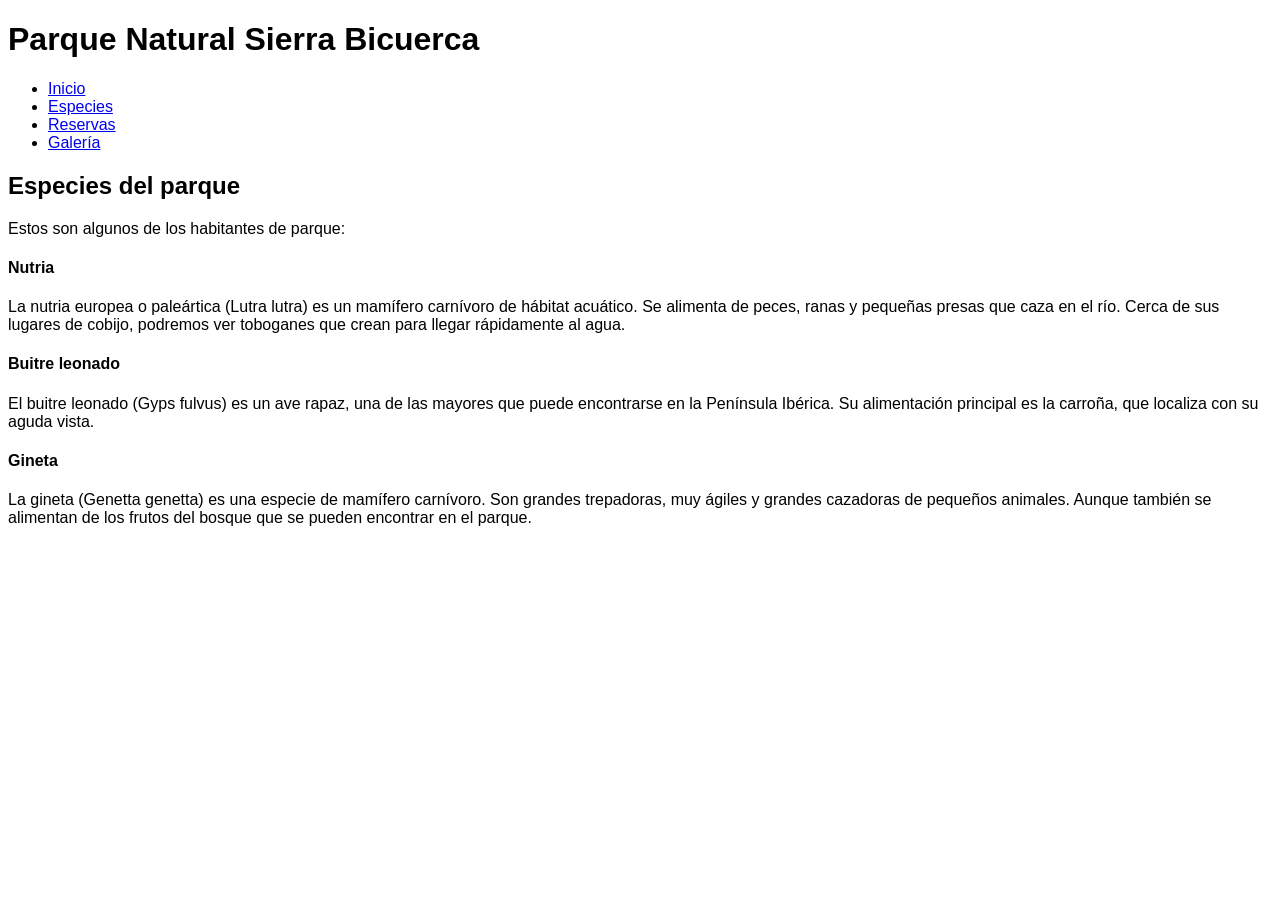
==== especies.html @ f20d8697 "second commit" ====
<!DOCTYPE html>

<html lang="es">

<head>
  <meta charset="UTF-8">
  <title>Especies - Parque Natural Sierra Bicuerca</title>
  <link href="estilo.css" rel="stylesheet" type="text/css">
</head>

<body>

  
  <h1>Parque Natural Sierra Bicuerca</h1>

  <ul>
    <li><a href="index.html">Inicio</a></li>
    <li><a href="especies.html">Especies</a></li>
    <li><a href="#">Reservas</a></li>
    <li><a href="#">Galería</a></li>
  </ul>

  <h2>Especies del parque</h2>

  <p>Estos son algunos de los habitantes de parque:</p>

  <h4>Nutria</h4>
  <p>
    La nutria europea o paleártica (Lutra lutra) es un mamífero carnívoro de hábitat acuático. Se alimenta de peces,
    ranas y pequeñas presas que caza en el río. Cerca de sus lugares de cobijo, podremos ver toboganes que crean para
    llegar rápidamente al agua.
  </p>

  <h4>Buitre leonado</h4>
  <p>
    El buitre leonado (Gyps fulvus) es un ave rapaz, una de las mayores que puede encontrarse en la Península Ibérica.
    Su alimentación principal es la carroña, que localiza con su aguda vista.
  </p>

  <h4>Gineta</h4>
  <p>
    La gineta (Genetta genetta) es una especie de mamífero carnívoro. Son grandes trepadoras, muy ágiles y grandes
    cazadoras de pequeños animales. Aunque también se alimentan de los frutos del bosque que se pueden encontrar en el
    parque.
  </p>

</body>

</html>
---- estilo.css ----
body {
  font-family: "Lucida Sans Unicode", "Lucida Grande", sans-serif;
}
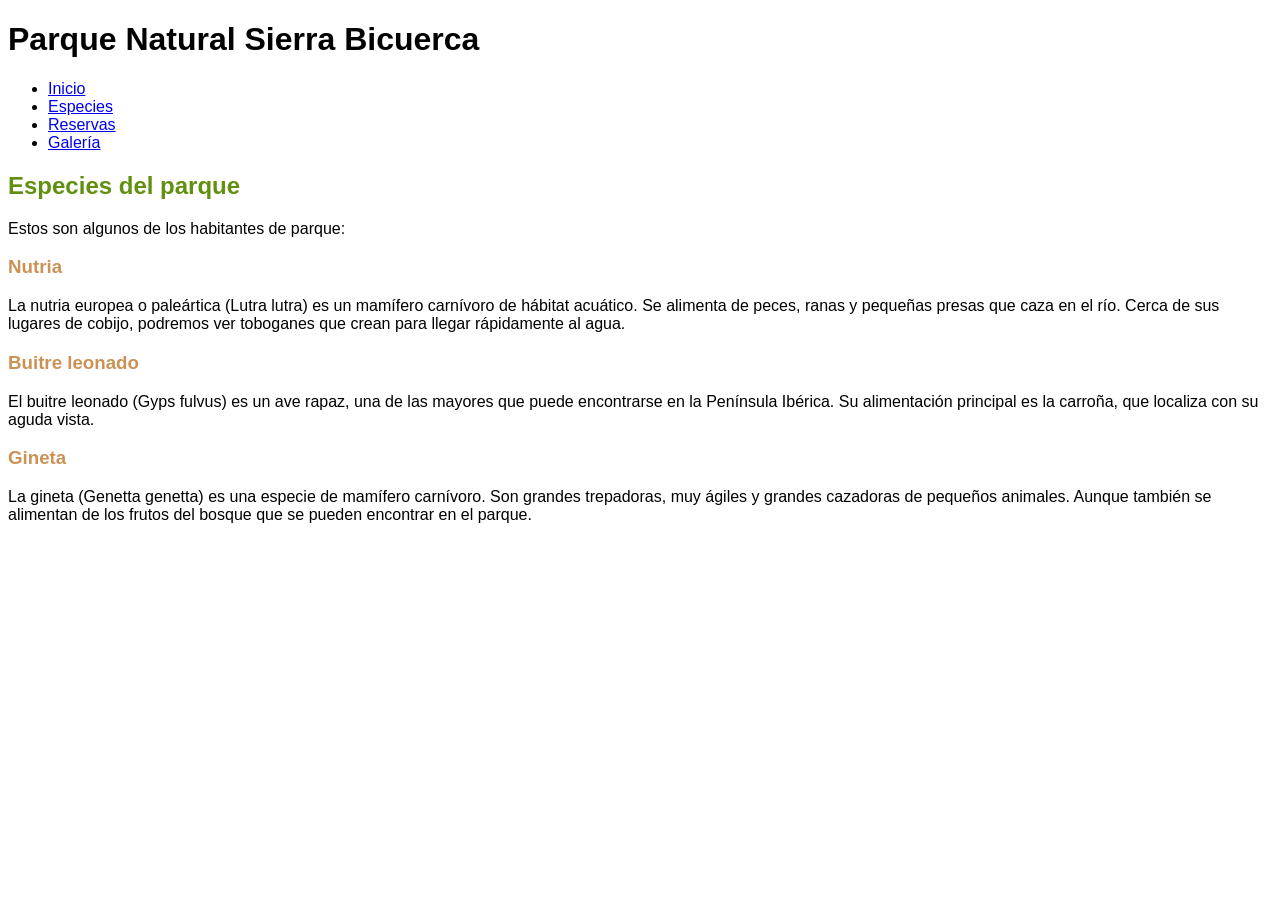
==== commit c313cc38: "css commit" ====
--- a/especies.html
+++ b/especies.html
@@ -16,7 +16,7 @@
   <ul>
     <li><a href="index.html">Inicio</a></li>
     <li><a href="especies.html">Especies</a></li>
-    <li><a href="#">Reservas</a></li>
+    <li><a href="reservas.html">Reservas</a></li>
     <li><a href="#">Galería</a></li>
   </ul>
 
@@ -24,20 +24,20 @@
 
   <p>Estos son algunos de los habitantes de parque:</p>
 
-  <h4>Nutria</h4>
+  <h3>Nutria</h3>
   <p>
     La nutria europea o paleártica (Lutra lutra) es un mamífero carnívoro de hábitat acuático. Se alimenta de peces,
     ranas y pequeñas presas que caza en el río. Cerca de sus lugares de cobijo, podremos ver toboganes que crean para
     llegar rápidamente al agua.
   </p>
 
-  <h4>Buitre leonado</h4>
+  <h3>Buitre leonado</h3>
   <p>
     El buitre leonado (Gyps fulvus) es un ave rapaz, una de las mayores que puede encontrarse en la Península Ibérica.
     Su alimentación principal es la carroña, que localiza con su aguda vista.
   </p>
 
-  <h4>Gineta</h4>
+  <h3>Gineta</h3>
   <p>
     La gineta (Genetta genetta) es una especie de mamífero carnívoro. Son grandes trepadoras, muy ágiles y grandes
     cazadoras de pequeños animales. Aunque también se alimentan de los frutos del bosque que se pueden encontrar en el
--- a/estilo.css
+++ b/estilo.css
@@ -1,3 +1,9 @@
 body {
   font-family: "Lucida Sans Unicode", "Lucida Grande", sans-serif;
 }
+h2 {
+  color: #619011;
+}
+h3 {
+  color: #cc9255;
+}
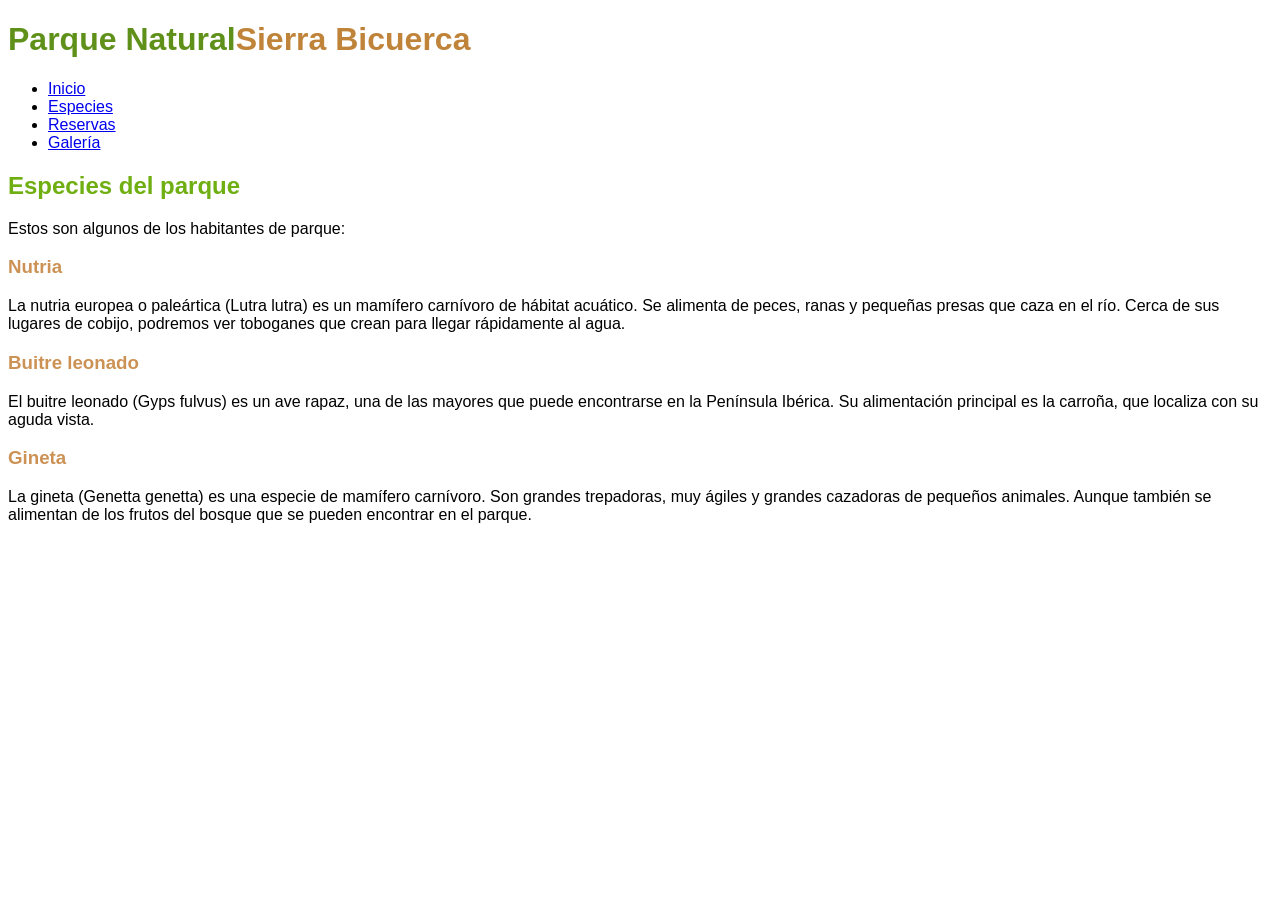
==== commit ef166789: "css2 commit" ====
--- a/especies.html
+++ b/especies.html
@@ -11,7 +11,7 @@
 <body>
 
   
-  <h1>Parque Natural Sierra Bicuerca</h1>
+  <h1>Parque Natural<span>Sierra Bicuerca</span></h1>
 
   <ul>
     <li><a href="index.html">Inicio</a></li>
--- a/estilo.css
+++ b/estilo.css
@@ -1,8 +1,14 @@
 body {
   font-family: "Lucida Sans Unicode", "Lucida Grande", sans-serif;
 }
+h1 {
+  color: #5f911a;
+}
+span {
+  color: #bf8339;
+}
 h2 {
-  color: #619011;
+  color: #70af11;
 }
 h3 {
   color: #cc9255;
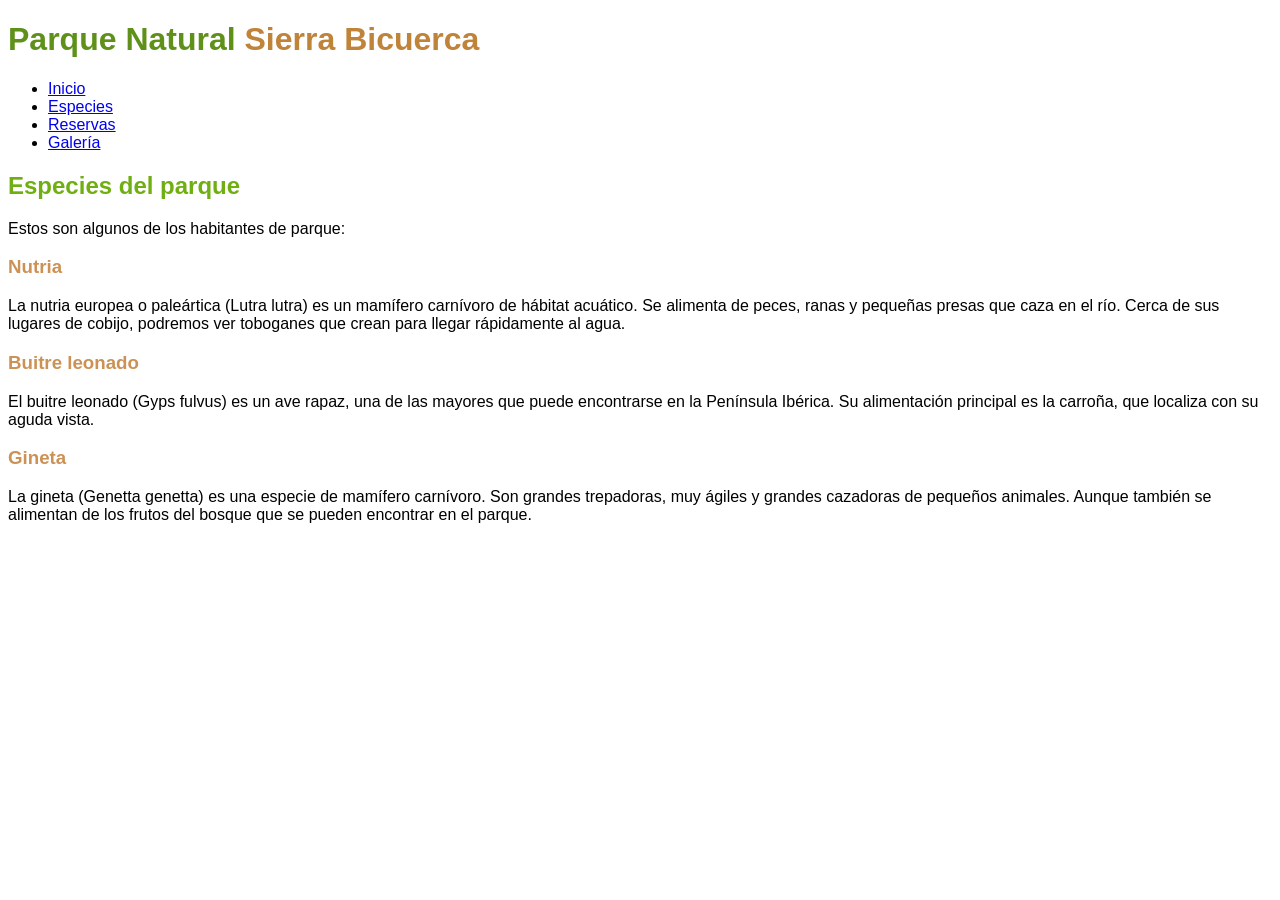
==== commit 45014cdc: "css3 commit" ====
--- a/especies.html
+++ b/especies.html
@@ -11,7 +11,7 @@
 <body>
 
   
-  <h1>Parque Natural<span>Sierra Bicuerca</span></h1>
+  <h1>Parque Natural<span> Sierra Bicuerca</span></h1>
 
   <ul>
     <li><a href="index.html">Inicio</a></li>
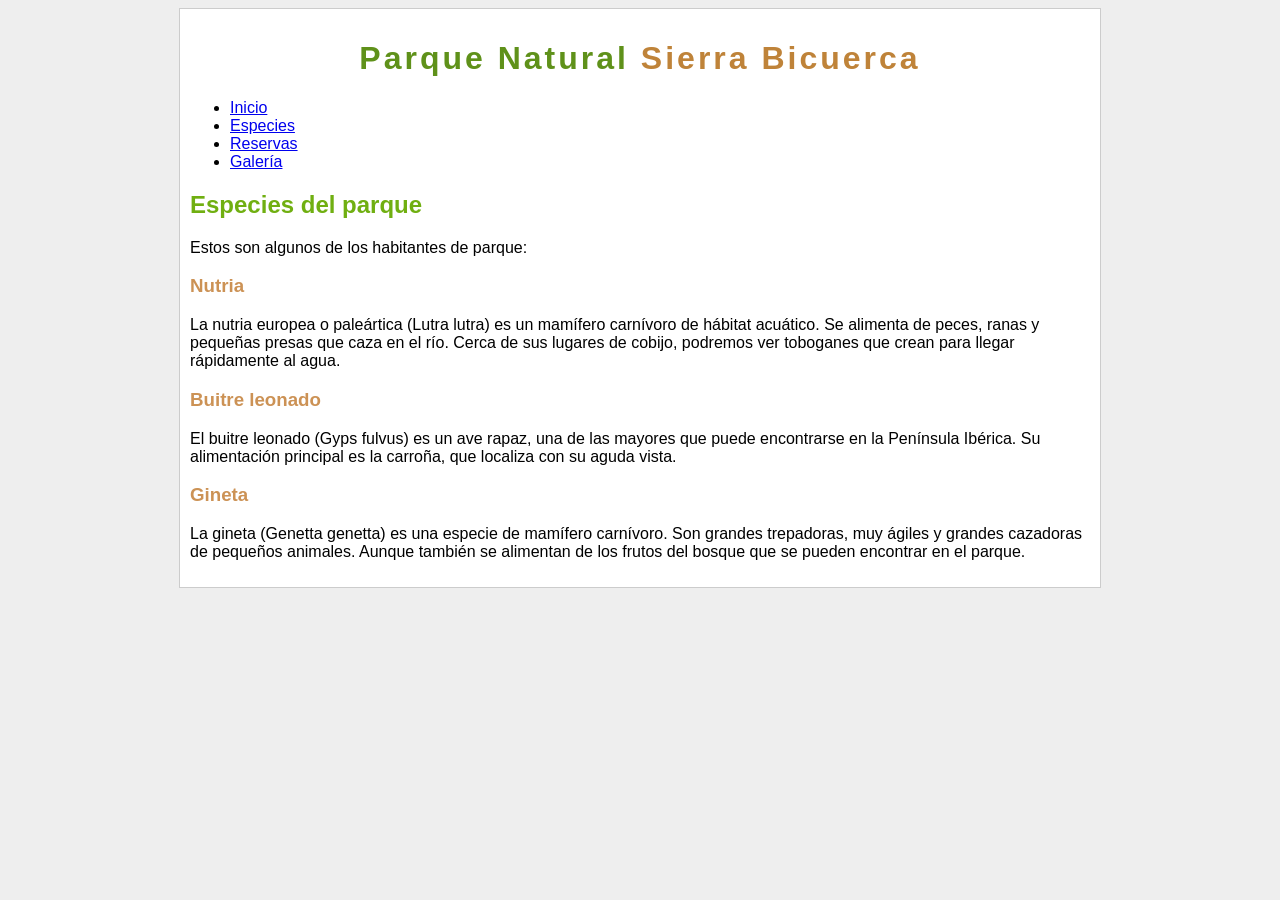
==== commit 32087bdc: "quarto commit" ====
--- a/especies.html
+++ b/especies.html
@@ -1,49 +1,55 @@
-<!DOCTYPE html>
+<!doctype html>
+<html lang="es">
+  <head>
+    <meta charset="UTF-8" />
+    <title>Especies - Parque Natural Sierra Bicuerca</title>
+    <link href="estilo.css" rel="stylesheet" type="text/css" />
+  </head>
+  <body>
+    <div class="container">
+      <header>
+        <h1>Parque Natural<span> Sierra Bicuerca</span></h1>
+      </header>
 
-<html lang="es">
+      <div class="main">
+        <nav>
+          <ul>
+            <li><a href="index.html">Inicio</a></li>
+            <li><a href="especies.html">Especies</a></li>
+            <li><a href="reservas.html">Reservas</a></li>
+            <li><a href="#">Galería</a></li>
+          </ul>
+        </nav>
 
-<head>
-  <meta charset="UTF-8">
-  <title>Especies - Parque Natural Sierra Bicuerca</title>
-  <link href="estilo.css" rel="stylesheet" type="text/css">
-</head>
+        <section class="content">
+          <h2>Especies del parque</h2>
 
-<body>
+          <p>Estos son algunos de los habitantes de parque:</p>
 
-  
-  <h1>Parque Natural<span> Sierra Bicuerca</span></h1>
+          <h3>Nutria</h3>
+          <p>
+            La nutria europea o paleártica (Lutra lutra) es un mamífero
+            carnívoro de hábitat acuático. Se alimenta de peces, ranas y
+            pequeñas presas que caza en el río. Cerca de sus lugares de cobijo,
+            podremos ver toboganes que crean para llegar rápidamente al agua.
+          </p>
 
-  <ul>
-    <li><a href="index.html">Inicio</a></li>
-    <li><a href="especies.html">Especies</a></li>
-    <li><a href="reservas.html">Reservas</a></li>
-    <li><a href="#">Galería</a></li>
-  </ul>
+          <h3>Buitre leonado</h3>
+          <p>
+            El buitre leonado (Gyps fulvus) es un ave rapaz, una de las mayores
+            que puede encontrarse en la Península Ibérica. Su alimentación
+            principal es la carroña, que localiza con su aguda vista.
+          </p>
 
-  <h2>Especies del parque</h2>
-
-  <p>Estos son algunos de los habitantes de parque:</p>
-
-  <h3>Nutria</h3>
-  <p>
-    La nutria europea o paleártica (Lutra lutra) es un mamífero carnívoro de hábitat acuático. Se alimenta de peces,
-    ranas y pequeñas presas que caza en el río. Cerca de sus lugares de cobijo, podremos ver toboganes que crean para
-    llegar rápidamente al agua.
-  </p>
-
-  <h3>Buitre leonado</h3>
-  <p>
-    El buitre leonado (Gyps fulvus) es un ave rapaz, una de las mayores que puede encontrarse en la Península Ibérica.
-    Su alimentación principal es la carroña, que localiza con su aguda vista.
-  </p>
-
-  <h3>Gineta</h3>
-  <p>
-    La gineta (Genetta genetta) es una especie de mamífero carnívoro. Son grandes trepadoras, muy ágiles y grandes
-    cazadoras de pequeños animales. Aunque también se alimentan de los frutos del bosque que se pueden encontrar en el
-    parque.
-  </p>
-
-</body>
-
-</html>+          <h3>Gineta</h3>
+          <p>
+            La gineta (Genetta genetta) es una especie de mamífero carnívoro.
+            Son grandes trepadoras, muy ágiles y grandes cazadoras de pequeños
+            animales. Aunque también se alimentan de los frutos del bosque que
+            se pueden encontrar en el parque.
+          </p>
+        </section>
+      </div>
+    </div>
+  </body>
+</html>
--- a/estilo.css
+++ b/estilo.css
@@ -1,8 +1,21 @@
 body {
   font-family: "Lucida Sans Unicode", "Lucida Grande", sans-serif;
+  background-color: #eee;
+}
+.container {
+  width: 900px;
+  margin: 0 auto;
+  background-color: #fff;
+  border: 1px solid #ccc;
+  padding: 10px;
+}
+header {
+  text-align: center;
+  margin-bottom: 15px;
 }
 h1 {
   color: #5f911a;
+  letter-spacing: 3px;
 }
 span {
   color: #bf8339;
@@ -13,3 +26,15 @@
 h3 {
   color: #cc9255;
 }
+
+/*
+width: 900px;
+margin: auto;
+padding: 20px;
+color: red;
+font-size: 2rem;
+font-family: sans;
+list-style:none;
+border: solid;
+border-bottom: solid;
+*/
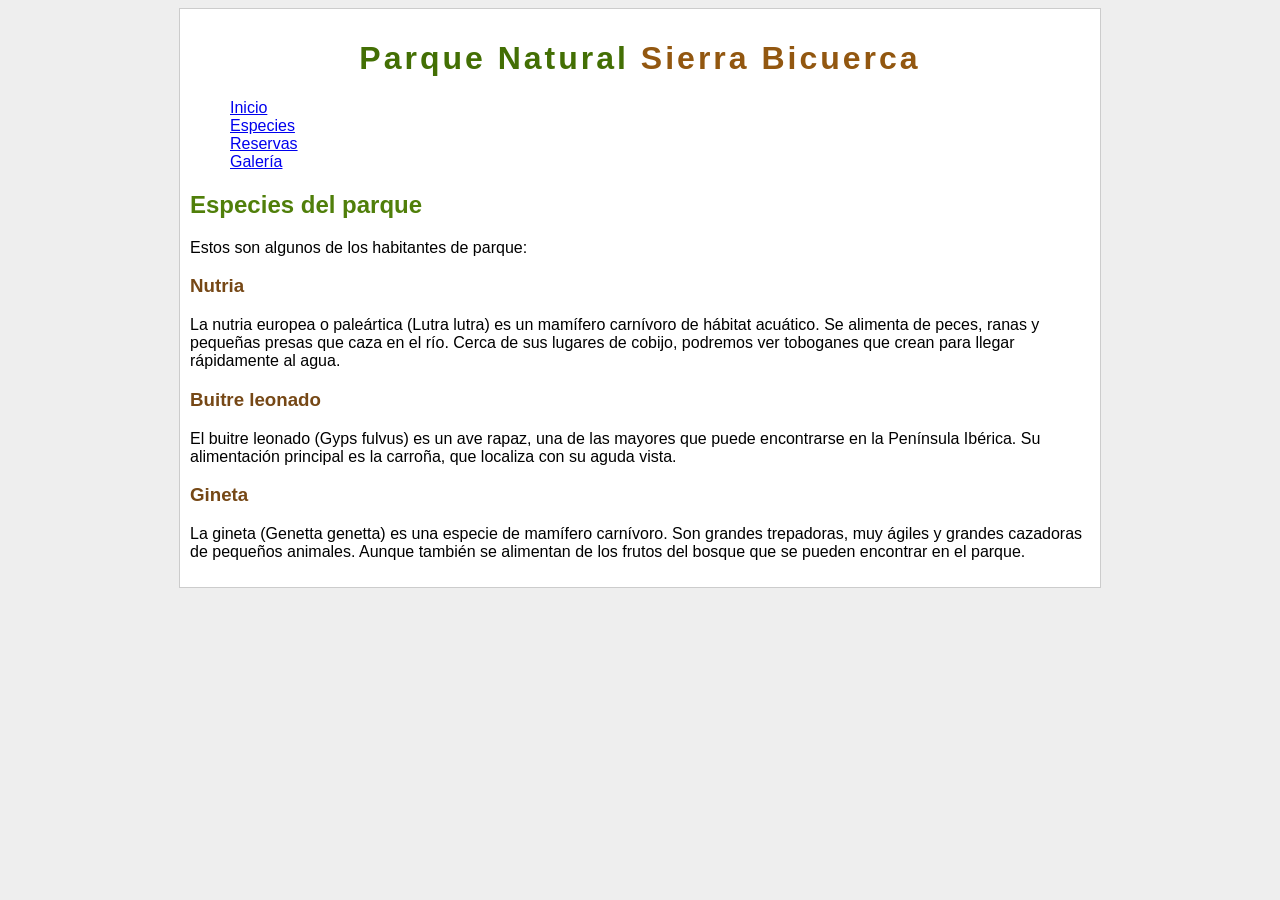
==== commit 2e594bec: "adicionar galeria" ====
--- a/especies.html
+++ b/especies.html
@@ -17,7 +17,7 @@
             <li><a href="index.html">Inicio</a></li>
             <li><a href="especies.html">Especies</a></li>
             <li><a href="reservas.html">Reservas</a></li>
-            <li><a href="#">Galería</a></li>
+            <li><a href="galeria.html">Galería</a></li>
           </ul>
         </nav>
 
--- a/estilo.css
+++ b/estilo.css
@@ -13,18 +13,64 @@
   text-align: center;
   margin-bottom: 15px;
 }
+ul {
+  list-style: none;
+}
 h1 {
-  color: #5f911a;
+  color: #436f04;
   letter-spacing: 3px;
+  font-weight: bold;
 }
 span {
-  color: #bf8339;
+  color: #925710;
 }
 h2 {
-  color: #70af11;
+  color: #507f0a;
+  font-weight: bold;
 }
 h3 {
-  color: #cc9255;
+  color: #764816;
+  font-weight: bold;
+}
+.galeria-grid {
+  display: grid;
+  /* Cria colunas automáticas com largura mínima de 250px */
+  grid-template-columns: repeat(auto-fit, minmax(250px, 1fr));
+  gap: 20px; /* Espaço entre as fotos */
+  margin-top: 20px;
+  margin-bottom: 20px;
+}
+
+.galeria-item {
+  background: #fff;
+  border-radius: 8px;
+  overflow: hidden;
+  box-shadow: 0 4px 6px rgba(0, 0, 0, 0.1);
+  transition:
+    transform 0.3s ease,
+    box-shadow 0.3s ease;
+}
+
+/* Efeito ao passar o mouse por cima */
+.galeria-item:hover {
+  transform: translateY(-5px);
+  box-shadow: 0 8px 12px rgba(0, 0, 0, 0.2);
+}
+
+.galeria-item img {
+  width: 100%;
+  height: 200px; /* Altura fixa para uniformidade */
+  object-fit: cover; /* Recorta a imagem para preencher o espaço sem deformar */
+  display: block;
+}
+
+.galeria-caption {
+  padding: 10px;
+  text-align: center;
+  background-color: #f9f9f9;
+  color: #333;
+  font-size: 0.9em;
+  font-weight: bold;
 }
 
 /*
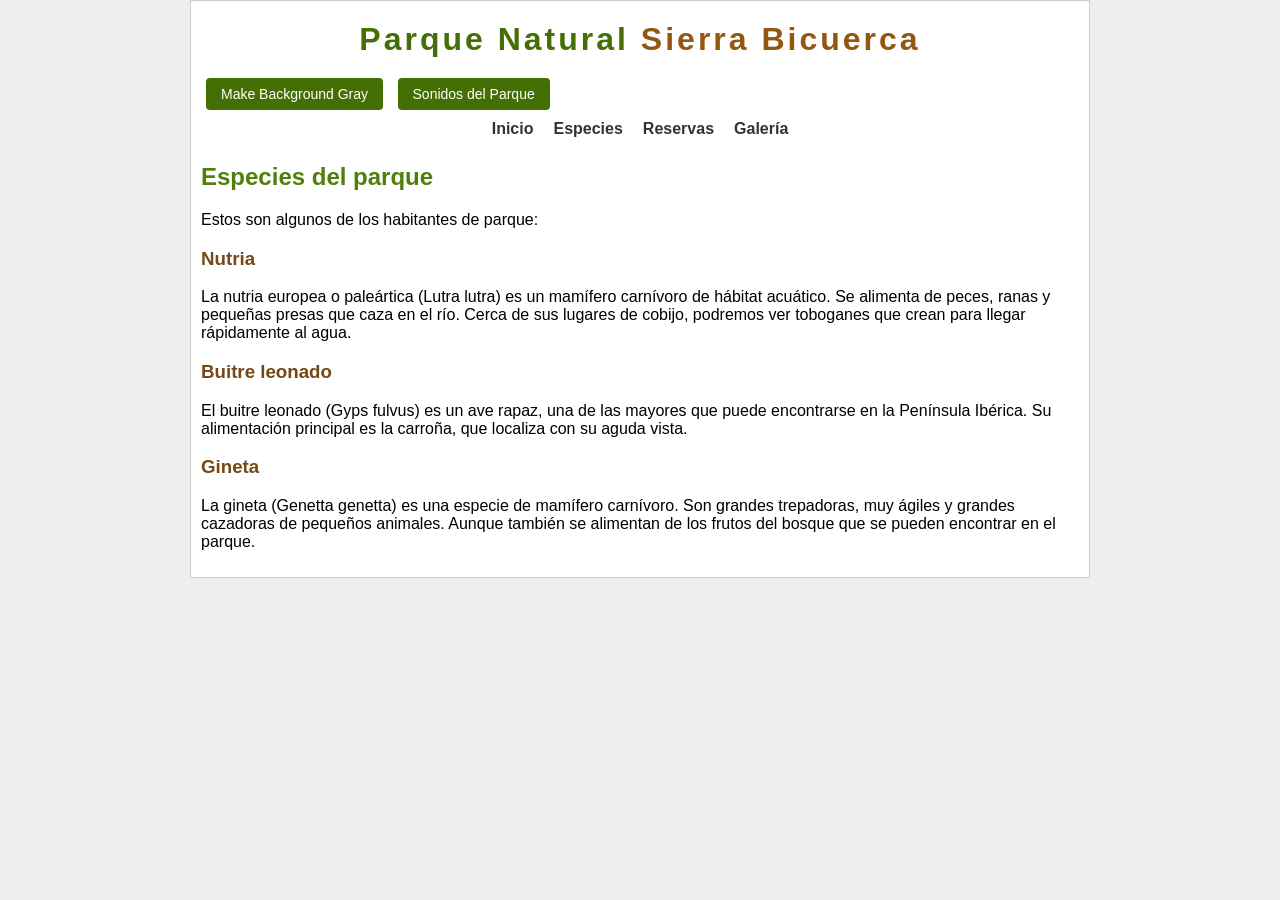
==== commit ff1e1edd: "corregir error css" ====
--- a/especies.html
+++ b/especies.html
@@ -2,6 +2,7 @@
 <html lang="es">
   <head>
     <meta charset="UTF-8" />
+    <meta name="viewport" content="width=device-width, initial-scale=1.0" />
     <title>Especies - Parque Natural Sierra Bicuerca</title>
     <link href="estilo.css" rel="stylesheet" type="text/css" />
   </head>
@@ -10,6 +11,9 @@
       <header>
         <h1>Parque Natural<span> Sierra Bicuerca</span></h1>
       </header>
+      <!-- Estes botões chamam as funções definidas em scripts.js -->
+      <button onclick="changeBackgroundToGray()">Make Background Gray</button>
+      <button onclick="playMusic()">Sonidos del Parque</button>
 
       <div class="main">
         <nav>
--- a/estilo.css
+++ b/estilo.css
@@ -1,37 +1,102 @@
 body {
   font-family: "Lucida Sans Unicode", "Lucida Grande", sans-serif;
   background-color: #eee;
-}
+  margin: 0; /* Remove margem padrão do navegador */
+  padding: 0;
+}
+
+/* CORREÇÃO PRINCIPAL: 
+   Em vez de largura fixa (900px), usamos 95% da tela com um máximo de 900px.
+   Isso permite que o site encolha em celulares sem quebrar o layout. */
 .container {
-  width: 900px;
-  margin: 0 auto;
+  width: 95%;
+  max-width: 900px;
+  margin: 0 auto; /* Centraliza o container na tela */
   background-color: #fff;
   border: 1px solid #ccc;
   padding: 10px;
-}
+  box-sizing: border-box; /* Garante que o padding não aumente a largura total */
+}
+
 header {
   text-align: center;
   margin-bottom: 15px;
 }
-ul {
-  list-style: none;
-}
+
 h1 {
   color: #436f04;
   letter-spacing: 3px;
   font-weight: bold;
-}
+  margin: 10px 0;
+}
+
 span {
   color: #925710;
 }
+
 h2 {
   color: #507f0a;
   font-weight: bold;
 }
+
 h3 {
   color: #764816;
   font-weight: bold;
 }
+
+/* Estilização de Listas e Links */
+ul {
+  list-style: none;
+  padding: 0;
+  margin: 0;
+}
+
+nav ul {
+  display: flex;
+  justify-content: center; /* Centraliza o menu no desktop */
+  flex-wrap: wrap;
+}
+
+nav ul li {
+  margin: 5px 10px;
+}
+
+nav ul li a {
+  text-decoration: none;
+  color: #333;
+  font-weight: bold;
+}
+
+nav ul li a:hover {
+  color: #436f04;
+}
+
+/* Estilização dos Botões */
+button {
+  cursor: pointer;
+  margin: 5px;
+  padding: 8px 15px;
+  background-color: #436f04;
+  color: white;
+  border: none;
+  border-radius: 4px;
+  font-size: 14px;
+}
+
+button:hover {
+  background-color: #2e4d02;
+}
+
+/* Segurança para Imagens: impede que ultrapassem a tela */
+img {
+  max-width: 100%;
+  height: auto;
+  display: block;
+}
+
+/* =========================================
+   2. ESTILOS DA GALERIA (Seu código existente)
+   ========================================= */
 .galeria-grid {
   display: grid;
   /* Cria colunas automáticas com largura mínima de 250px */
@@ -60,7 +125,7 @@
 .galeria-item img {
   width: 100%;
   height: 200px; /* Altura fixa para uniformidade */
-  object-fit: cover; /* Recorta a imagem para preencher o espaço sem deformar */
+  object-fit: cover; /* Recorta a imagem para preencher sem deformar */
   display: block;
 }
 
@@ -73,6 +138,63 @@
   font-weight: bold;
 }
 
+/* =========================================
+   3. RESPONSIVIDADE (Tablets e Celulares)
+   ========================================= */
+
+/* Tablet e Celular (telas menores que 768px) */
+@media (max-width: 768px) {
+  /* Empilha os links do menu verticalmente */
+  nav ul {
+    display: flex;
+    flex-direction: column;
+    text-align: center;
+  }
+
+  nav ul li {
+    margin: 8px 0;
+    width: 100%;
+  }
+
+  nav ul li a {
+    display: block;
+    padding: 5px;
+  }
+
+  /* Botões ocupam largura total para facilitar o toque */
+  button {
+    display: block;
+    width: 100%;
+    margin: 10px 0;
+    padding: 12px;
+    font-size: 16px;
+  }
+
+  /* Força a galeria a ter 2 colunas em tablets */
+  .galeria-grid {
+    grid-template-columns: repeat(2, 1fr);
+  }
+}
+
+/* Celulares Pequenos (telas menores que 480px) */
+@media (max-width: 480px) {
+  /* Força a galeria a ter apenas 1 coluna em celulares pequenos */
+  .galeria-grid {
+    grid-template-columns: 1fr;
+  }
+
+  /* Ajusta o tamanho do título */
+  header h1 {
+    font-size: 1.5rem;
+    letter-spacing: 1px;
+  }
+
+  /* Ajusta o container para ocupar 100% e reduzir padding */
+  .container {
+    width: 100%;
+    padding: 5px;
+  }
+}
 /*
 width: 900px;
 margin: auto;
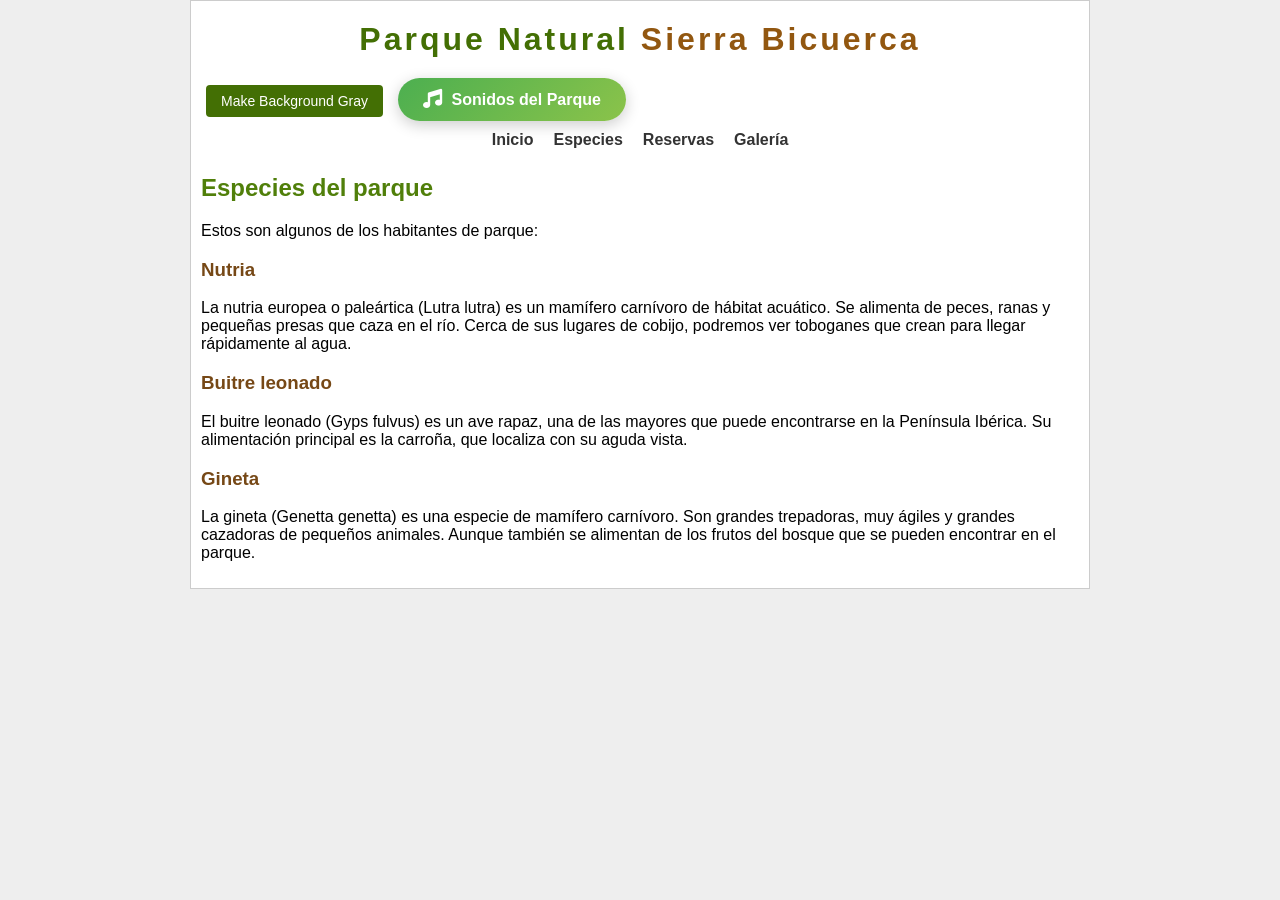
==== commit f35563de: "millorar acess a sonido" ====
--- a/especies.html
+++ b/especies.html
@@ -5,6 +5,10 @@
     <meta name="viewport" content="width=device-width, initial-scale=1.0" />
     <title>Especies - Parque Natural Sierra Bicuerca</title>
     <link href="estilo.css" rel="stylesheet" type="text/css" />
+    <link
+      rel="stylesheet"
+      href="https://cdnjs.cloudflare.com/ajax/libs/font-awesome/6.4.0/css/all.min.css"
+    />
   </head>
   <body>
     <div class="container">
@@ -13,7 +17,9 @@
       </header>
       <!-- Estes botões chamam as funções definidas em scripts.js -->
       <button onclick="changeBackgroundToGray()">Make Background Gray</button>
-      <button onclick="playMusic()">Sonidos del Parque</button>
+      <button class="btn-sonidos-parque" onclick="playMusic()">
+        <i class="fas fa-music"></i> Sonidos del Parque
+      </button>
 
       <div class="main">
         <nav>
@@ -55,5 +61,6 @@
         </section>
       </div>
     </div>
+    <script src="./scripts.js"></script>
   </body>
 </html>
--- a/estilo.css
+++ b/estilo.css
@@ -94,9 +94,7 @@
   display: block;
 }
 
-/* =========================================
-   2. ESTILOS DA GALERIA (Seu código existente)
-   ========================================= */
+/*ESTILOS DA GALERIA */
 .galeria-grid {
   display: grid;
   /* Cria colunas automáticas com largura mínima de 250px */
@@ -195,6 +193,56 @@
     padding: 5px;
   }
 }
+/* Main button container */
+.btn-sonidos-parque {
+  background: linear-gradient(135deg, #4caf50, #8bc34a); /* Nature gradient */
+  border: none;
+  border-radius: 50px; /* Fully rounded pill shape */
+  color: white;
+  padding: 12px 25px;
+  font-size: 16px;
+  font-weight: bold;
+  cursor: pointer;
+  display: inline-flex;
+  align-items: center;
+  gap: 10px; /* Space between icon and text */
+  box-shadow: 0 4px 15px rgba(0, 0, 0, 0.2);
+  transition: all 0.3s ease; /* Smooth transition for hover effects */
+  position: relative;
+  overflow: hidden;
+  text-decoration: none; /* In case it behaves like a link */
+}
+
+/* Hover effect: Lift up and glow */
+.btn-sonidos-parque:hover {
+  transform: translateY(-3px) scale(1.05);
+  box-shadow: 0 8px 25px rgba(76, 175, 80, 0.4);
+}
+
+/* Active effect: Press down */
+.btn-sonidos-parque:active {
+  transform: translateY(1px) scale(0.98);
+}
+
+/* Icon styling */
+.btn-sonidos-parque i {
+  font-size: 1.2em;
+  animation: pulse-icon 1.5s infinite ease-in-out;
+}
+
+/* Animation: Pulsing music note */
+@keyframes pulse-icon {
+  0% {
+    transform: scale(1);
+  }
+  50% {
+    transform: scale(1.3);
+  }
+  100% {
+    transform: scale(1);
+  }
+}
+
 /*
 width: 900px;
 margin: auto;
